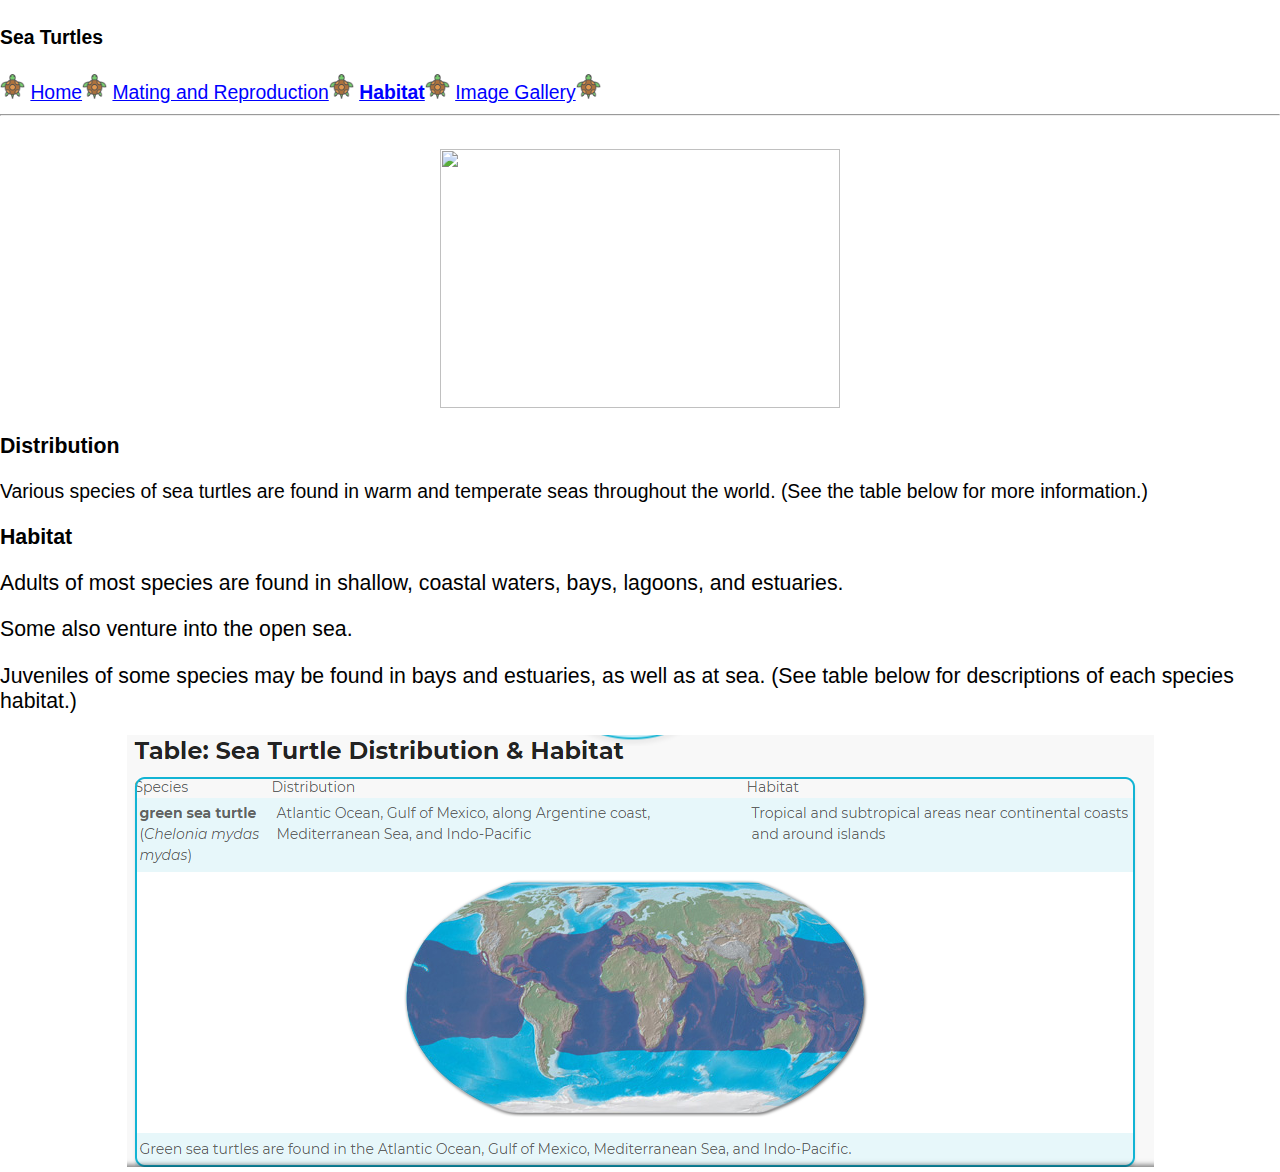
==== habitat.html @ 702d32fb "initial commit" ====
<!doctype html>

<html lang="en">
<head>
  <meta charset="utf-8">

  <title>Sea Turtles</title>
  <meta name="description" content="The HTML5 Herald">
  <meta name="author" content="SitePoint">
  <link rel="stylesheet" href="styles.css">
  <script src="https://ajax.googleapis.com/ajax/libs/jquery/3.3.1/jquery.min.js"></script>
</head>

<body>
    <h4 style="font-weight: bold">Sea Turtles</h4>
    <img class="turtle-icon" src="turtle_icon_transparent.png"></img>
    <a href="index.html">Home</a><img class="turtle-icon" src="turtle_icon_transparent.png"></img>
    <a href="m_and_r.html">Mating and Reproduction</a><img class="turtle-icon" src="turtle_icon_transparent.png"></img>
    <a class="thick" href="habitat.html">Habitat</a><img class="turtle-icon" src="turtle_icon_transparent.png"></img>
    <a href="image_gal.html">Image Gallery</a><img class="turtle-icon" src="turtle_icon_transparent.png"></img>
  <hr>
  <br>
<center>
  <img src="turtlejuniorpic.jpg" height="259" width="400"/>
</center>
<p><b>Distribution</b></p>
Various species of sea turtles are found in warm and temperate seas throughout the world. (See the table below for more information.)
<p><b>Habitat</b></p>
<p>Adults of most species are found in shallow, coastal waters, bays, lagoons, and estuaries.</p>
<p>Some also venture into the open sea.</p>
<p>Juveniles of some species may be found in bays and estuaries, as well as at sea. (See table below for descriptions of each species habitat.)</p>
<center>
<img src="habitats.png"/>
</center>
  <script src="js/scripts.js"></script>
</body>
</html>
---- styles.css ----
@charset "utf-8";

.turtle-icon{
  height: 25px;
  width: 25px;
} 

a.thick {
  font-weight: bold;
}

 html, body {
 margin: 0px;
 padding: 0px;
 border: 0px;
 color: #000;

 /* background-image:url("beach.jpg"); */
 background-position: center; /* Center the image */
 background-repeat: no-repeat; /* Do not repeat the image */
 background-size: cover; /* Resize the background image to cover the entire container */
 }
 html, body, p, th, td, li, dd, dt {
 font: 1.1em Arial, Helvetica, sans-serif;
 }
 h1, h2, h3, h4, h5, h6 {
 font-family: Arial, Helvetica, sans-serif;
 }
 h1 { font-size: 2em; }
 h2 { font-size: 1.5em; }
 h3 { font-size: 1.2em ; }
 h4 { font-size: 1.0em; }
 h5 { font-size: 0.9em; }
 h6 { font-size: 0.8em; }
 a:link { color: #00f; }
 a:visited { color: #009; }
 a:hover { color: #06f; }
 a:active { color: #0cf; }
 
 
 /* The grid: Four equal columns that floats next to each other */
.column {
  float: left;
  width: 10%;
  padding: 10px;
}

/* Style the images inside the grid */
.column img {
  opacity: 0.8; 
  cursor: pointer; 
}

.column img:hover {
  opacity: 1;
}

/* Clear floats after the columns */
.row:after {
  content: "";
  display: table;
  clear: both;
}

/* The expanding image container (positioning is needed to position the close button and the text) */
.container {
  position: relative;
  display: none;
}

/* Expanding image text */
#imgtext {
  position: absolute;
  bottom: 15px;
  left: 15px;
  color: white;
  font-size: 20px;
}

/* Closable button inside the image */
.closebtn {
  position: absolute;
  top: 10px;
  right: 15px;
  color: white;
  font-size: 35px;
  cursor: pointer;
}
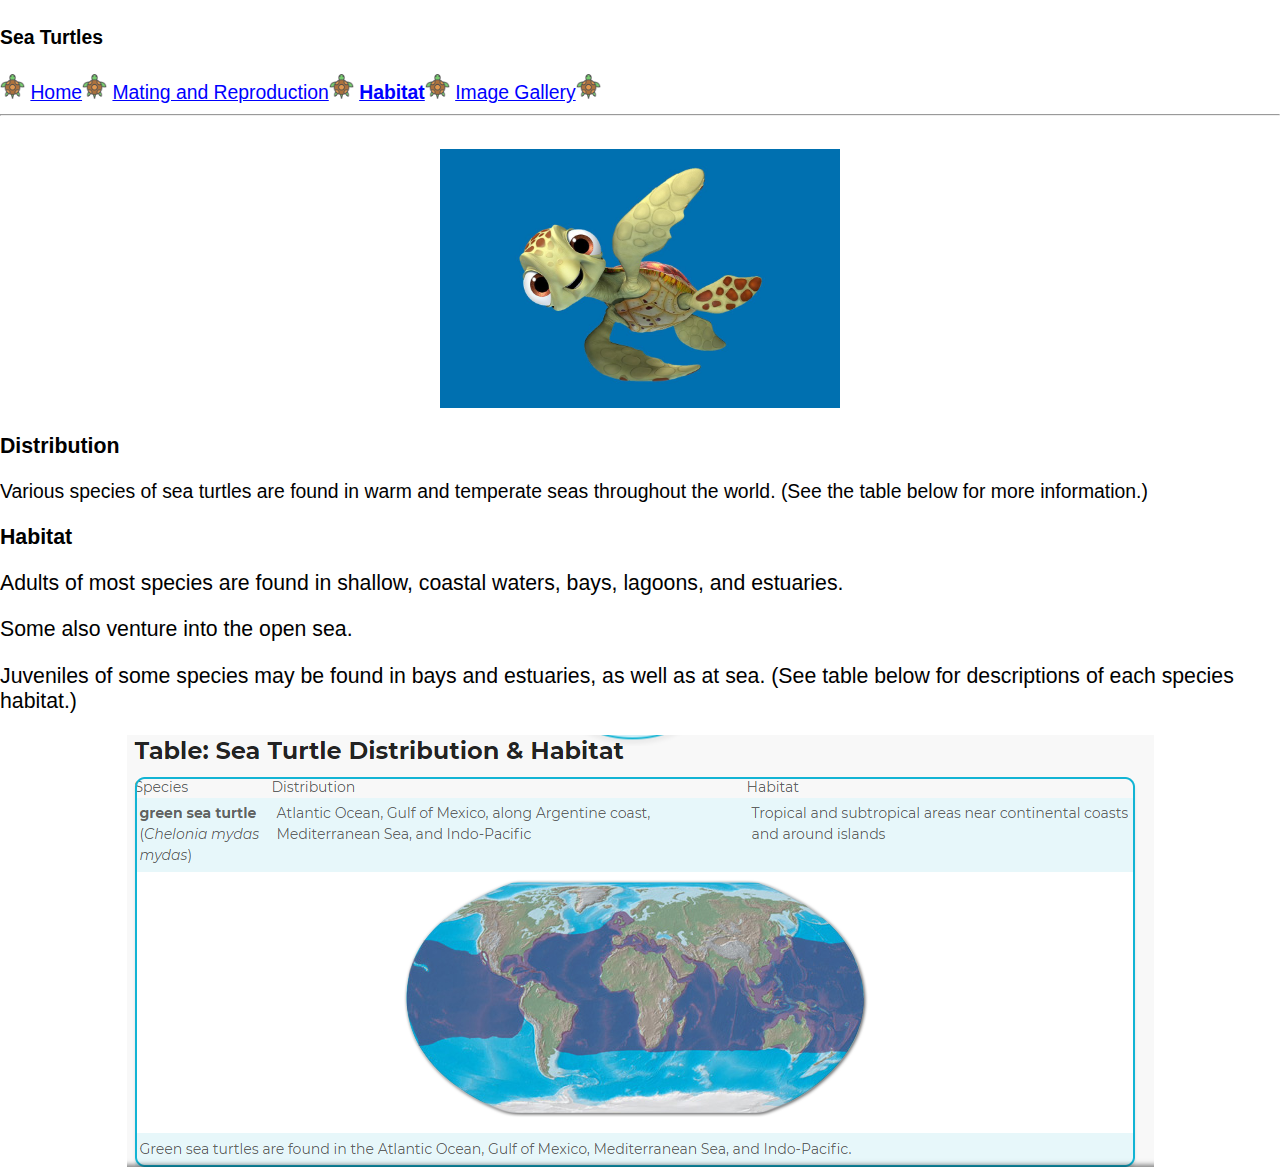
==== commit b84cb8f9: "Update habitat.html" ====
--- a/habitat.html
+++ b/habitat.html
@@ -21,7 +21,7 @@
   <hr>
   <br>
 <center>
-  <img src="turtlejuniorpic.jpg" height="259" width="400"/>
+  <img src="TurtleJuniorPic.jpg" height="259" width="400"/>
 </center>
 <p><b>Distribution</b></p>
 Various species of sea turtles are found in warm and temperate seas throughout the world. (See the table below for more information.)
@@ -34,4 +34,4 @@
 </center>
   <script src="js/scripts.js"></script>
 </body>
-</html>+</html>
